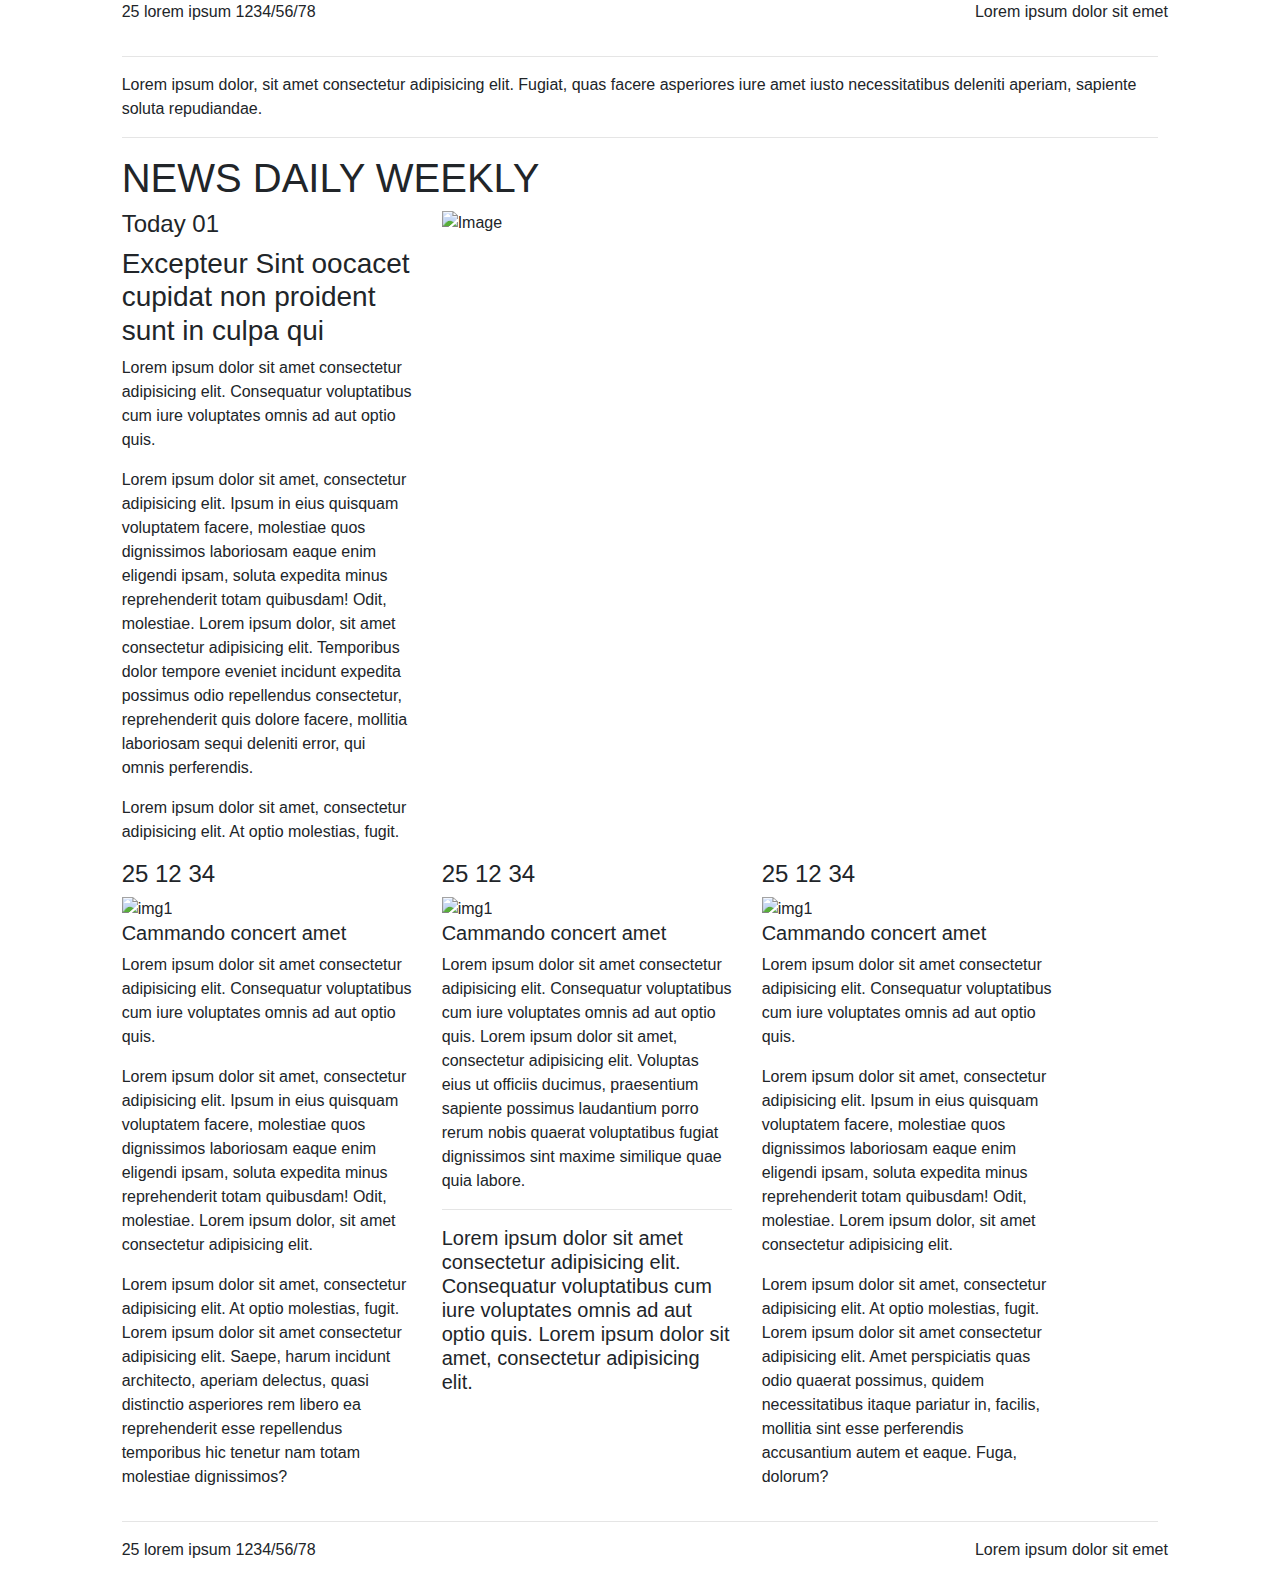
==== NewsPage1.html @ 7b7e551a "Add files via upload" ====
<!DOCTYPE html>
<html lang="en">

<head>
    <meta charset="UTF-8">
    <meta name="viewport" content="width=device-width, initial-scale=1.0">
    <title>News Page 1</title>


    <!-- Bootstrap CSS -->
    <link rel="stylesheet" href="https://cdn.jsdelivr.net/npm/bootstrap@4.5.3/dist/css/bootstrap.min.css">

    <link rel="stylesheet" href="NewsPage.css">
</head>


<body>

    <div class="container-fluid">
        <div class="row">
            <div class="col-4 offset-1 ">
                <p>25 lorem ipsum 1234/56/78</p>
            </div>
            <div class="col-4"></div>
            <div class="col-3">
                <p>Lorem ipsum dolor sit emet</p>
            </div>
        </div>

        <div class=" row ">
            <div class="col-10 offset-1 ">
                <hr class="solid">
                <div>
                    <p>Lorem ipsum dolor, sit amet consectetur adipisicing elit. Fugiat, quas facere asperiores iure amet iusto necessitatibus deleniti aperiam, sapiente soluta repudiandae.</p>
                </div>
                <hr class="solid">
                <p class="h1">NEWS DAILY WEEKLY</p>
            </div>
        </div>
        <div class="row">
            <div class="col-3 offset-1">
                <h4 class="heading">Today 01 </h4>
                <h3>Excepteur Sint oocacet cupidat non proident sunt in culpa qui</h3>
                <p>Lorem ipsum dolor sit amet consectetur adipisicing elit. Consequatur voluptatibus cum iure voluptates omnis ad aut optio quis.</p>
                <p>Lorem ipsum dolor sit amet, consectetur adipisicing elit. Ipsum in eius quisquam voluptatem facere, molestiae quos dignissimos laboriosam eaque enim eligendi ipsam, soluta expedita minus reprehenderit totam quibusdam! Odit, molestiae.
                    Lorem ipsum dolor, sit amet consectetur adipisicing elit. Temporibus dolor tempore eveniet incidunt expedita possimus odio repellendus consectetur, reprehenderit quis dolore facere, mollitia laboriosam sequi deleniti error, qui omnis
                    perferendis.
                </p>
                <p>Lorem ipsum dolor sit amet, consectetur adipisicing elit. At optio molestias, fugit.</p>
            </div>
            <div class="col-7">
                <img src="https://place-hold.it/1000x450" alt="Image">
            </div>
        </div>
        <div class="row">
            <div class="col-3 offset-1">
                <h4 class="heading">25 12 34 </h4>
                <img src="https://place-hold.it/460x200" alt="img1">
                <p class="h5">Cammando concert amet</p>
                <p>Lorem ipsum dolor sit amet consectetur adipisicing elit. Consequatur voluptatibus cum iure voluptates omnis ad aut optio quis.</p>
                <p>Lorem ipsum dolor sit amet, consectetur adipisicing elit. Ipsum in eius quisquam voluptatem facere, molestiae quos dignissimos laboriosam eaque enim eligendi ipsam, soluta expedita minus reprehenderit totam quibusdam! Odit, molestiae.
                    Lorem ipsum dolor, sit amet consectetur adipisicing elit.</p>
                <p>Lorem ipsum dolor sit amet, consectetur adipisicing elit. At optio molestias, fugit. Lorem ipsum dolor sit amet consectetur adipisicing elit. Saepe, harum incidunt architecto, aperiam delectus, quasi distinctio asperiores rem libero ea
                    reprehenderit esse repellendus temporibus hic tenetur nam totam molestiae dignissimos?</p>
            </div>
            <div class="col-3 ">
                <h4 class="heading">25 12 34 </h4>
                <img src="https://place-hold.it/460x200" alt="img1">
                <p class="h5">Cammando concert amet</p>
                <p>Lorem ipsum dolor sit amet consectetur adipisicing elit. Consequatur voluptatibus cum iure voluptates omnis ad aut optio quis. Lorem ipsum dolor sit amet, consectetur adipisicing elit. Voluptas eius ut officiis ducimus, praesentium sapiente
                    possimus laudantium porro rerum nobis quaerat voluptatibus fugiat dignissimos sint maxime similique quae quia labore.</p>
                <hr class="solid">
                <h5 class="redtext">Lorem ipsum dolor sit amet consectetur adipisicing elit. Consequatur voluptatibus cum iure voluptates omnis ad aut optio quis. Lorem ipsum dolor sit amet, consectetur adipisicing elit.</h5>
            </div>
            <div class="col-3">
                <h4 class="heading">25 12 34 </h4>
                <img src="https://place-hold.it/460x200" alt="img1">
                <p class="h5">Cammando concert amet</p>
                <p>Lorem ipsum dolor sit amet consectetur adipisicing elit. Consequatur voluptatibus cum iure voluptates omnis ad aut optio quis.</p>
                <p>Lorem ipsum dolor sit amet, consectetur adipisicing elit. Ipsum in eius quisquam voluptatem facere, molestiae quos dignissimos laboriosam eaque enim eligendi ipsam, soluta expedita minus reprehenderit totam quibusdam! Odit, molestiae.
                    Lorem ipsum dolor, sit amet consectetur adipisicing elit.</p>
                <p>Lorem ipsum dolor sit amet, consectetur adipisicing elit. At optio molestias, fugit. Lorem ipsum dolor sit amet consectetur adipisicing elit. Amet perspiciatis quas odio quaerat possimus, quidem necessitatibus itaque pariatur in, facilis,
                    mollitia sint esse perferendis accusantium autem et eaque. Fuga, dolorum?</p>
            </div>
        </div>
        <div class="row">
            <div class="col-10 offset-1 ">
                <hr class="solid">
                </hr>
            </div>
        </div>
        <div class="row">

            <div class="col-4 offset-1 ">
                <p>25 lorem ipsum 1234/56/78</p>
            </div>
            <div class="col-4"></div>
            <div class="col-3">
                <p>Lorem ipsum dolor sit emet</p>
            </div>

        </div>

    </div>

    </div>
</body>

</html>
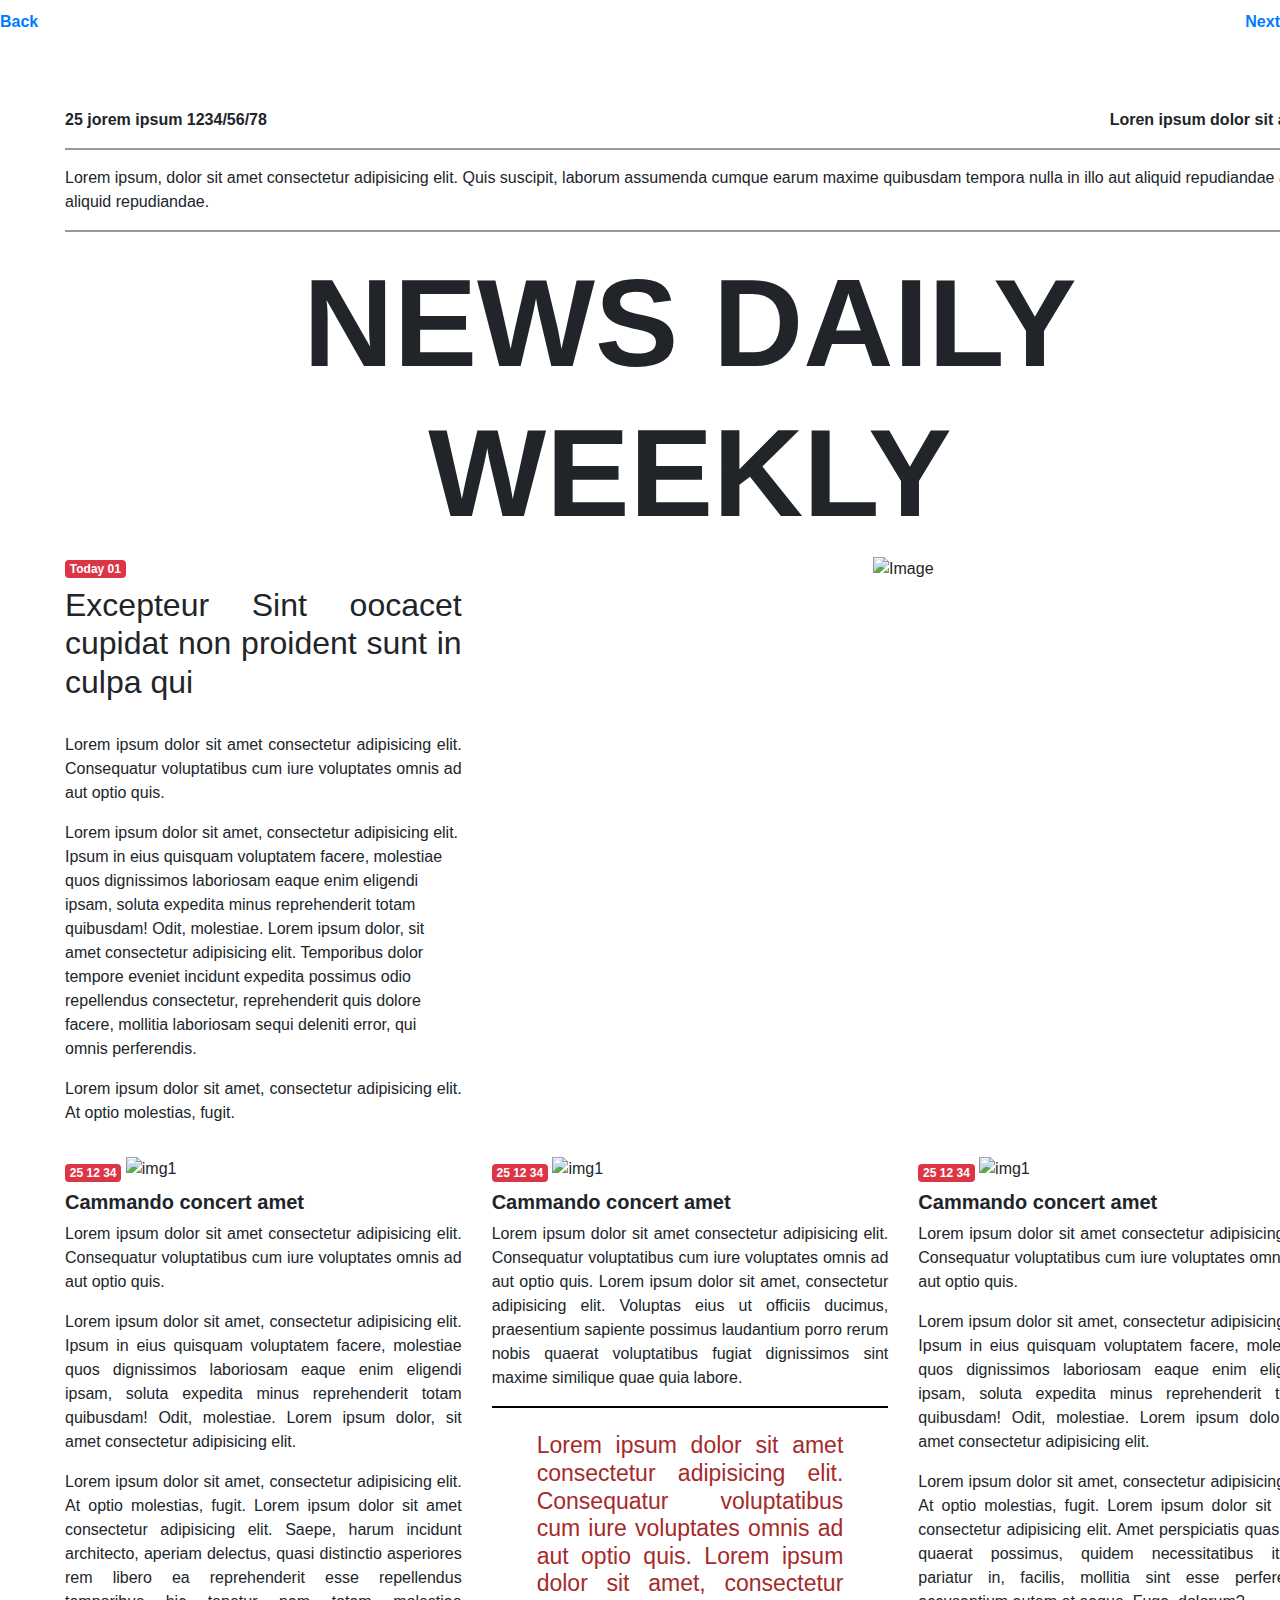
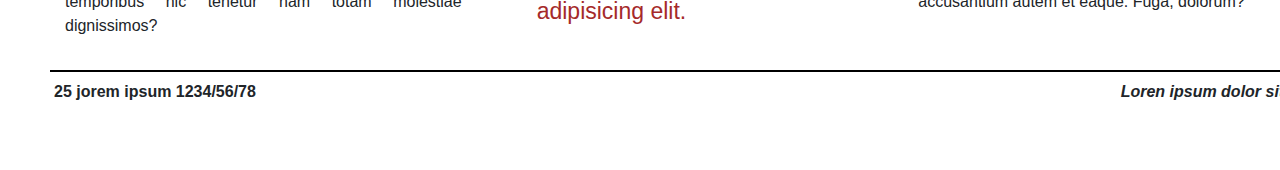
==== commit 61d72d9e: "Add files via upload" ====
--- a/NewsPage1.html
+++ b/NewsPage1.html
@@ -5,77 +5,87 @@
     <meta charset="UTF-8">
     <meta name="viewport" content="width=device-width, initial-scale=1.0">
     <title>News Page 1</title>
-
-
     <!-- Bootstrap CSS -->
     <link rel="stylesheet" href="https://cdn.jsdelivr.net/npm/bootstrap@4.5.3/dist/css/bootstrap.min.css">
-
     <link rel="stylesheet" href="NewsPage.css">
 </head>
 
+<body>
+    <!-- Navigation bar -->
+    <nav class="navigation">
+        <div class="row">
+            <div class="col-6">
+                <a class=" font-weight-bold" href="NewsPage1.html ">Back</a>
+            </div>
+            <div class="col-6 ">
+                <p class="text-right font-weight-bold">
+                    <a class="font-weight-bold " href=" NewsPage2.html ">Next</a>
+            </div>
+        </div>
+    </nav>
+    <!-- headers -->
+    <div class="container-fluid">
+        <div>
+            <p class="w-100 pt-2 "><b>25 jorem ipsum 1234/56/78</b><b class="float-right"> Loren ipsum dolor sit amet</b></p>
+        </div>
 
-<body>
-
-    <div class="container-fluid">
+        <hr class="solid ">
+        <p class="first"> Lorem ipsum, dolor sit amet consectetur adipisicing elit. Quis suscipit, laborum assumenda cumque earum maxime quibusdam tempora nulla in illo aut aliquid repudiandae aut aliquid repudiandae.</p>
+        <hr class="solid ">
         <div class="row">
-            <div class="col-4 offset-1 ">
-                <p>25 lorem ipsum 1234/56/78</p>
-            </div>
-            <div class="col-4"></div>
-            <div class="col-3">
-                <p>Lorem ipsum dolor sit emet</p>
+            <div class="col-12">
+                <p class="h1 ">NEWS DAILY WEEKLY</p>
             </div>
         </div>
 
-        <div class=" row ">
-            <div class="col-10 offset-1 ">
-                <hr class="solid">
-                <div>
-                    <p>Lorem ipsum dolor, sit amet consectetur adipisicing elit. Fugiat, quas facere asperiores iure amet iusto necessitatibus deleniti aperiam, sapiente soluta repudiandae.</p>
-                </div>
-                <hr class="solid">
-                <p class="h1">NEWS DAILY WEEKLY</p>
-            </div>
-        </div>
-        <div class="row">
-            <div class="col-3 offset-1">
-                <h4 class="heading">Today 01 </h4>
-                <h3>Excepteur Sint oocacet cupidat non proident sunt in culpa qui</h3>
-                <p>Lorem ipsum dolor sit amet consectetur adipisicing elit. Consequatur voluptatibus cum iure voluptates omnis ad aut optio quis.</p>
+        <!-- content -->
+        <div class="row ">
+            <div class="col-md-4 ">
+                <h2 class="badge badge-danger badgestyle ">Today 01 </h2>
+
+                <h2 class="text-justify">Excepteur Sint oocacet cupidat non proident sunt in culpa qui</h2>
+                <br>
+                <p class="text-justify">Lorem ipsum dolor sit amet consectetur adipisicing elit. Consequatur voluptatibus cum iure voluptates omnis ad aut optio quis.</p>
                 <p>Lorem ipsum dolor sit amet, consectetur adipisicing elit. Ipsum in eius quisquam voluptatem facere, molestiae quos dignissimos laboriosam eaque enim eligendi ipsam, soluta expedita minus reprehenderit totam quibusdam! Odit, molestiae.
                     Lorem ipsum dolor, sit amet consectetur adipisicing elit. Temporibus dolor tempore eveniet incidunt expedita possimus odio repellendus consectetur, reprehenderit quis dolore facere, mollitia laboriosam sequi deleniti error, qui omnis
                     perferendis.
                 </p>
-                <p>Lorem ipsum dolor sit amet, consectetur adipisicing elit. At optio molestias, fugit.</p>
+                <p class="text-justify">Lorem ipsum dolor sit amet, consectetur adipisicing elit. At optio molestias, fugit.</p>
             </div>
-            <div class="col-7">
-                <img src="https://place-hold.it/1000x450" alt="Image">
+
+            <!-- image1 -->
+
+            <div class="col-md-8 text-center position ">
+                <img src="https://place-hold.it/800x450 " class="image-fluid" alt="Image ">
             </div>
         </div>
-        <div class="row">
-            <div class="col-3 offset-1">
-                <h4 class="heading">25 12 34 </h4>
-                <img src="https://place-hold.it/460x200" alt="img1">
-                <p class="h5">Cammando concert amet</p>
-                <p>Lorem ipsum dolor sit amet consectetur adipisicing elit. Consequatur voluptatibus cum iure voluptates omnis ad aut optio quis.</p>
-                <p>Lorem ipsum dolor sit amet, consectetur adipisicing elit. Ipsum in eius quisquam voluptatem facere, molestiae quos dignissimos laboriosam eaque enim eligendi ipsam, soluta expedita minus reprehenderit totam quibusdam! Odit, molestiae.
-                    Lorem ipsum dolor, sit amet consectetur adipisicing elit.</p>
-                <p>Lorem ipsum dolor sit amet, consectetur adipisicing elit. At optio molestias, fugit. Lorem ipsum dolor sit amet consectetur adipisicing elit. Saepe, harum incidunt architecto, aperiam delectus, quasi distinctio asperiores rem libero ea
-                    reprehenderit esse repellendus temporibus hic tenetur nam totam molestiae dignissimos?</p>
+
+
+        <div class="row py-3 text-justify ">
+            <div class="col-md-4 ">
+                <h2 class="badge-danger badge overlap-badge ">25 12 34 </h4>
+                    <img src="https://place-hold.it/460x200 " alt="img1 " class="img-fluid pb-2">
+                    <p class="h5 ">Cammando concert amet</p>
+                    <p>Lorem ipsum dolor sit amet consectetur adipisicing elit. Consequatur voluptatibus cum iure voluptates omnis ad aut optio quis.</p>
+                    <p>Lorem ipsum dolor sit amet, consectetur adipisicing elit. Ipsum in eius quisquam voluptatem facere, molestiae quos dignissimos laboriosam eaque enim eligendi ipsam, soluta expedita minus reprehenderit totam quibusdam! Odit, molestiae.
+                        Lorem ipsum dolor, sit amet consectetur adipisicing elit.</p>
+                    <p>Lorem ipsum dolor sit amet, consectetur adipisicing elit. At optio molestias, fugit. Lorem ipsum dolor sit amet consectetur adipisicing elit. Saepe, harum incidunt architecto, aperiam delectus, quasi distinctio asperiores rem libero
+                        ea reprehenderit esse repellendus temporibus hic tenetur nam totam molestiae dignissimos?</p>
             </div>
-            <div class="col-3 ">
-                <h4 class="heading">25 12 34 </h4>
-                <img src="https://place-hold.it/460x200" alt="img1">
-                <p class="h5">Cammando concert amet</p>
-                <p>Lorem ipsum dolor sit amet consectetur adipisicing elit. Consequatur voluptatibus cum iure voluptates omnis ad aut optio quis. Lorem ipsum dolor sit amet, consectetur adipisicing elit. Voluptas eius ut officiis ducimus, praesentium sapiente
-                    possimus laudantium porro rerum nobis quaerat voluptatibus fugiat dignissimos sint maxime similique quae quia labore.</p>
-                <hr class="solid">
-                <h5 class="redtext">Lorem ipsum dolor sit amet consectetur adipisicing elit. Consequatur voluptatibus cum iure voluptates omnis ad aut optio quis. Lorem ipsum dolor sit amet, consectetur adipisicing elit.</h5>
+            <div class="col-md-4 text-justify">
+                <h2 class="badge badge-danger overlap-badge">25 12 34 </h4>
+                    <img src="https://place-hold.it/460x200 " alt="img1 " class="img-fluid pb-2">
+                    <p class="h5 ">Cammando concert amet</p>
+                    <p>Lorem ipsum dolor sit amet consectetur adipisicing elit. Consequatur voluptatibus cum iure voluptates omnis ad aut optio quis. Lorem ipsum dolor sit amet, consectetur adipisicing elit. Voluptas eius ut officiis ducimus, praesentium
+                        sapiente possimus laudantium porro rerum nobis quaerat voluptatibus fugiat dignissimos sint maxime similique quae quia labore.</p>
+                    <h2 class="p-2 text-center" style="border-top: 2px solid rgb(0, 0, 0); color: rgb(158, 0, 0);">
+
+                        <h5 class="redtext ">Lorem ipsum dolor sit amet consectetur adipisicing elit. Consequatur voluptatibus cum iure voluptates omnis ad aut optio quis. Lorem ipsum dolor sit amet, consectetur adipisicing elit.</h5>
             </div>
-            <div class="col-3">
-                <h4 class="heading">25 12 34 </h4>
-                <img src="https://place-hold.it/460x200" alt="img1">
-                <p class="h5">Cammando concert amet</p>
+            <div class="col-md-4 text-justify">
+                <h2 class="badge badge-danger overlap-badge"> 25 12 34 </h2>
+                <img src="https://place-hold.it/460x200 " alt="img1 " class="img-fluid pb-2">
+                <p class="h5 ">Cammando concert amet</p>
                 <p>Lorem ipsum dolor sit amet consectetur adipisicing elit. Consequatur voluptatibus cum iure voluptates omnis ad aut optio quis.</p>
                 <p>Lorem ipsum dolor sit amet, consectetur adipisicing elit. Ipsum in eius quisquam voluptatem facere, molestiae quos dignissimos laboriosam eaque enim eligendi ipsam, soluta expedita minus reprehenderit totam quibusdam! Odit, molestiae.
                     Lorem ipsum dolor, sit amet consectetur adipisicing elit.</p>
@@ -83,27 +93,12 @@
                     mollitia sint esse perferendis accusantium autem et eaque. Fuga, dolorum?</p>
             </div>
         </div>
-        <div class="row">
-            <div class="col-10 offset-1 ">
-                <hr class="solid">
-                </hr>
-            </div>
+        <div class="row px-1" style="border-top: 2px solid rgb(0, 0, 0);">
+            <p class="w-100 pt-2 "><b>25 jorem ipsum 1234/56/78</b><b class="float-right font-italic"> Loren ipsum dolor sit amet</b></p>
         </div>
-        <div class="row">
-
-            <div class="col-4 offset-1 ">
-                <p>25 lorem ipsum 1234/56/78</p>
-            </div>
-            <div class="col-4"></div>
-            <div class="col-3">
-                <p>Lorem ipsum dolor sit emet</p>
-            </div>
-
-        </div>
-
     </div>
 
-    </div>
+
 </body>
 
 </html>--- a/NewsPage.css
+++ b/NewsPage.css
@@ -0,0 +1,39 @@
+.h1 {
+    text-align: center;
+    font-size: 125px;
+    font-weight: bolder;
+    margin-top: 0%;
+}
+
+.h5 {
+    font-weight: bold;
+}
+
+hr.solid {
+    border-top: 2px solid #999;
+}
+
+.redtext {
+    color: brown;
+    align-content: center;
+    margin: 5px;
+    padding-top: 0;
+    padding-left: 40px;
+    padding-right: 40px;
+    font-size: 23px;
+}
+
+.heading {
+    background-color: brown;
+    display: inline;
+    font-style: italic;
+    color: white;
+}
+
+body {
+    margin-top: 10px;
+}
+
+.container-fluid {
+    margin: 50px;
+}